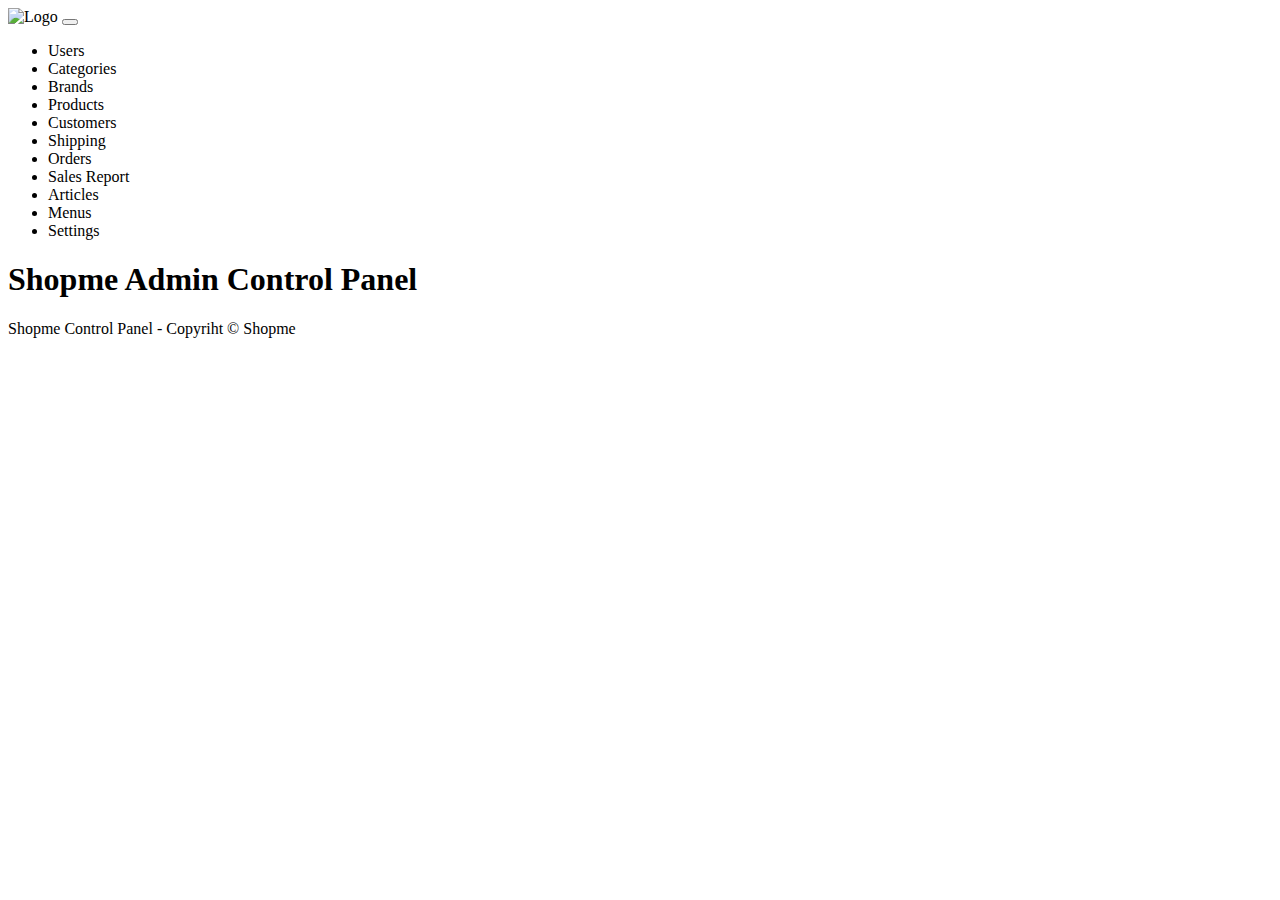
==== src/main/resources/templates/index.html @ b1ad8d65 "Update code shopme back-end" ====
<!DOCTYPE html>
<html xmlns:th="http://www.thymeleaf.org">
<head>
	<meta http-equiv="Content-Type" content="text/html; charset=UTF-8">
	<meta name="viewport" content="width=device-width,initial-scale=1.0, minimum-scale=1.0">
	
	<title>Home - Shopme Admin</title>

	<link rel="stylesheet" type="text/css" th:href="@{/webjars/bootstrap/css/bootstrap.min.css}" />
	<script type="text/javascript" th:src="@{/webjars/jquery/jquery.min.js}"></script>
	<script type="text/javascript" th:src="@{/webjars/bootstrap/js/bootstrap.min.js}"></script>
</head>
<body>
	<div class="container-fluid">
		<div>
			<nav class="navbar navbar-expand-lg bg-dark navbar-dark">
				<a class="navbar-brand" th:href="@{/}">
					<img alt="Logo" th:src="@{/images/ShopmeAdminSmall.png}">
				</a>
				<button class="navbar-toggler" type="button" data-toggle="collapse" data-target="#topNavbar">
					<span class="navbar-toggler-icon"></span>
				</button>
				<div class=" collapse navbar-collapse" id="topNavbar">
					<ul class="navbar-nav">
						<li class="nav-item">
							<a class="nav-link" th:href="@{/users}">Users</a>
						</li>
						<li class="nav-item">
							<a class="nav-link" th:href="@{/categories}">Categories</a>
						</li>
						<li class="nav-item">
							<a class="nav-link" th:href="@{/brands}">Brands</a>
						</li>
						<li class="nav-item">
							<a class="nav-link" th:href="@{/products}">Products</a>
						</li>
						<li class="nav-item">
							<a class="nav-link" th:href="@{/customers}">Customers</a>
						</li>
						<li class="nav-item">
							<a class="nav-link" th:href="@{/shipping}">Shipping</a>
						</li>
						<li class="nav-item">
							<a class="nav-link" th:href="@{/orders}">Orders</a>
						</li>
						<li class="nav-item">
							<a class="nav-link" th:href="@{/report}">Sales Report</a>
						</li>
						<li class="nav-item">
							<a class="nav-link" th:href="@{/articles}">Articles</a>
						</li>
						<li class="nav-item">
							<a class="nav-link" th:href="@{/menus}">Menus</a>
						</li>
						<li class="nav-item">
							<a class="nav-link" th:href="@{/settings}">Settings</a>
						</li>
					</ul>
				</div>
			</nav>
		</div>
		<div>
			<h1>Shopme Admin Control Panel</h1>
		</div>
		<div>
			<p>Shopme Control Panel - Copyriht &copy; Shopme</p>
		</div>
	</div>
</body>
</html>
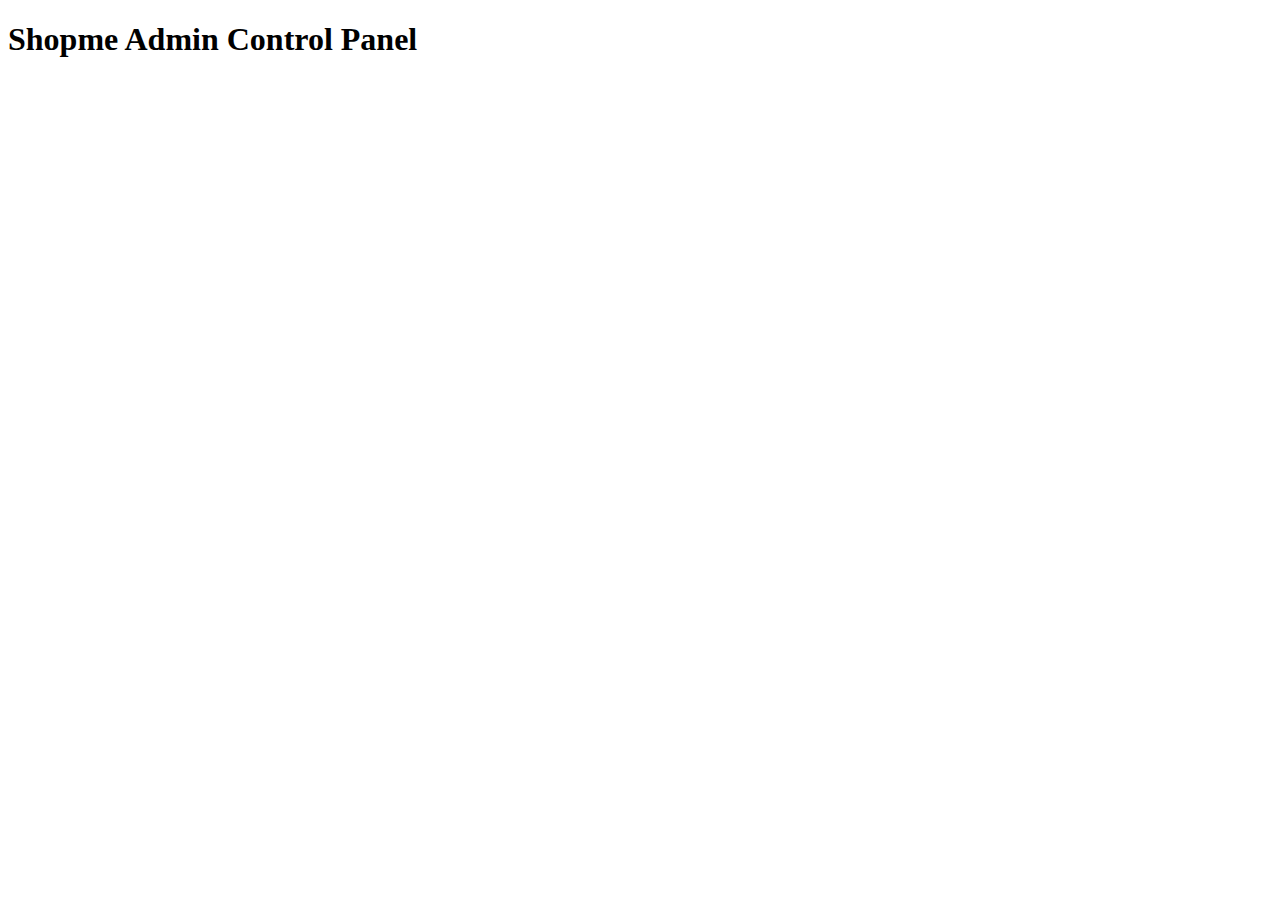
==== commit 9c4564a4: "update account" ====
--- a/src/main/resources/templates/index.html
+++ b/src/main/resources/templates/index.html
@@ -1,70 +1,14 @@
 <!DOCTYPE html>
-<html xmlns:th="http://www.thymeleaf.org">
-<head>
-	<meta http-equiv="Content-Type" content="text/html; charset=UTF-8">
-	<meta name="viewport" content="width=device-width,initial-scale=1.0, minimum-scale=1.0">
-	
-	<title>Home - Shopme Admin</title>
-
-	<link rel="stylesheet" type="text/css" th:href="@{/webjars/bootstrap/css/bootstrap.min.css}" />
-	<script type="text/javascript" th:src="@{/webjars/jquery/jquery.min.js}"></script>
-	<script type="text/javascript" th:src="@{/webjars/bootstrap/js/bootstrap.min.js}"></script>
-</head>
+<html xmlns:th="http://www.thymeleaf.org"
+	xmlns:sec="http://www.thymeleaf.org/thymeleaf-extras-springsecurity5">
+<head th:replace="fragments :: page_head('Home - Shopme Admin')" />
 <body>
 	<div class="container-fluid">
-		<div>
-			<nav class="navbar navbar-expand-lg bg-dark navbar-dark">
-				<a class="navbar-brand" th:href="@{/}">
-					<img alt="Logo" th:src="@{/images/ShopmeAdminSmall.png}">
-				</a>
-				<button class="navbar-toggler" type="button" data-toggle="collapse" data-target="#topNavbar">
-					<span class="navbar-toggler-icon"></span>
-				</button>
-				<div class=" collapse navbar-collapse" id="topNavbar">
-					<ul class="navbar-nav">
-						<li class="nav-item">
-							<a class="nav-link" th:href="@{/users}">Users</a>
-						</li>
-						<li class="nav-item">
-							<a class="nav-link" th:href="@{/categories}">Categories</a>
-						</li>
-						<li class="nav-item">
-							<a class="nav-link" th:href="@{/brands}">Brands</a>
-						</li>
-						<li class="nav-item">
-							<a class="nav-link" th:href="@{/products}">Products</a>
-						</li>
-						<li class="nav-item">
-							<a class="nav-link" th:href="@{/customers}">Customers</a>
-						</li>
-						<li class="nav-item">
-							<a class="nav-link" th:href="@{/shipping}">Shipping</a>
-						</li>
-						<li class="nav-item">
-							<a class="nav-link" th:href="@{/orders}">Orders</a>
-						</li>
-						<li class="nav-item">
-							<a class="nav-link" th:href="@{/report}">Sales Report</a>
-						</li>
-						<li class="nav-item">
-							<a class="nav-link" th:href="@{/articles}">Articles</a>
-						</li>
-						<li class="nav-item">
-							<a class="nav-link" th:href="@{/menus}">Menus</a>
-						</li>
-						<li class="nav-item">
-							<a class="nav-link" th:href="@{/settings}">Settings</a>
-						</li>
-					</ul>
-				</div>
-			</nav>
-		</div>
+		<div th:replace="navigation :: menu"></div>
 		<div>
 			<h1>Shopme Admin Control Panel</h1>
 		</div>
-		<div>
-			<p>Shopme Control Panel - Copyriht &copy; Shopme</p>
-		</div>
+		<div th:replace="fragments :: footer"></div>
 	</div>
 </body>
 </html>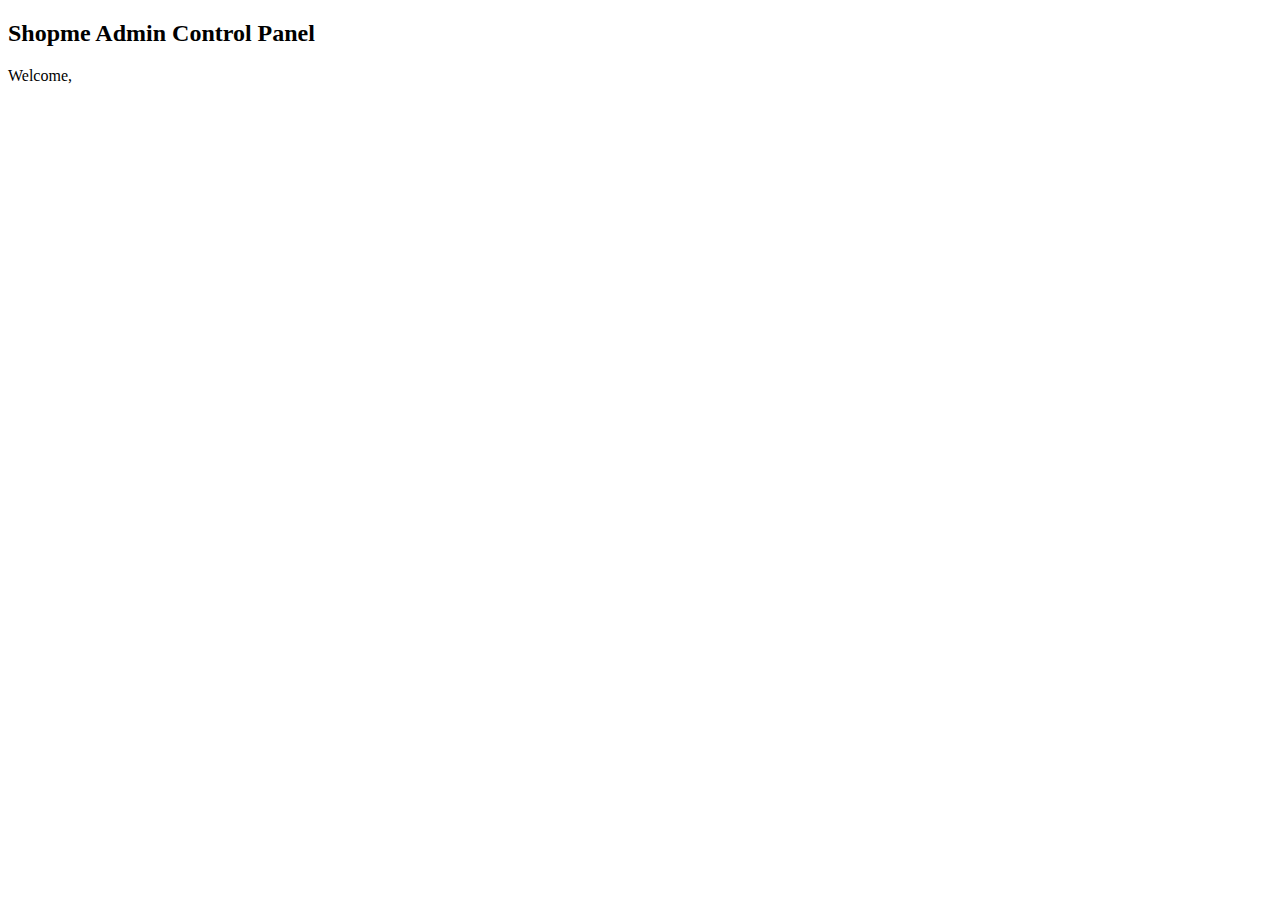
==== commit 7b4a6d8d: "refactor code" ====
--- a/src/main/resources/templates/index.html
+++ b/src/main/resources/templates/index.html
@@ -6,7 +6,11 @@
 	<div class="container-fluid">
 		<div th:replace="navigation :: menu"></div>
 		<div>
-			<h1>Shopme Admin Control Panel</h1>
+			<h2>Shopme Admin Control Panel</h2>
+			Welcome, 
+			<a th:href="@{/account}"
+				sec:authentication="principal.fullName"></a>
+			<span sec:authentication="principal.authorities"></span>
 		</div>
 		<div th:replace="fragments :: footer"></div>
 	</div>
